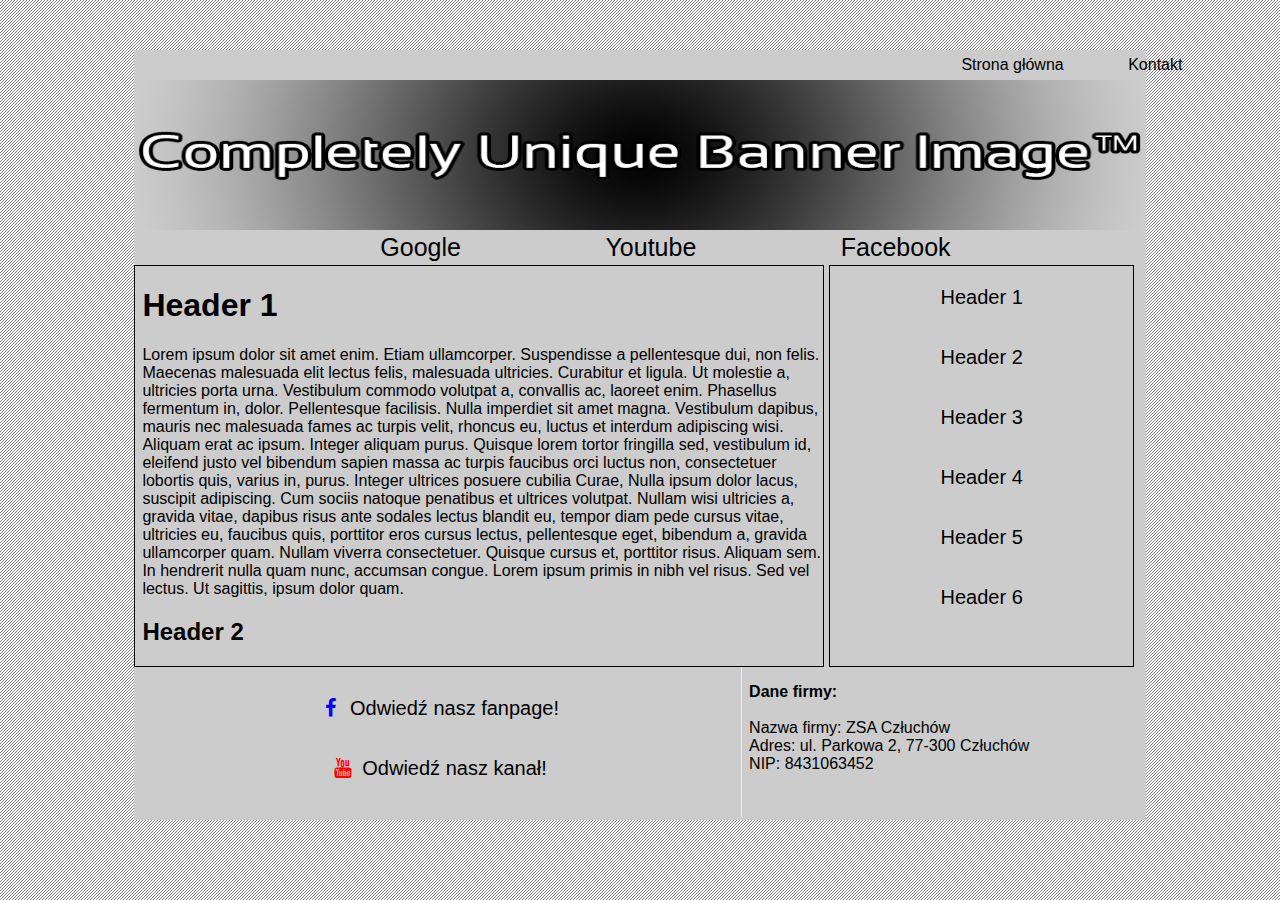
==== index.html @ 1d9cc5f5 "Initial commit" ====
<html>

<head>
    <title>Strona główna</title>
    <link rel="stylesheet" href="style.css">
    <link rel="stylesheet" href="css/fontello.css">
    
</head>

<body>
    <div class="container">
        <div class="uppernav">
            <ul>
                <li>
                    <a href="index.html" class="link">Strona główna</a>
                    <a href="contact.html" class="link">Kontakt</a>
                </li>
            </ul>
        </div>
        <div class="banner">
            <img src="banner.png" alt="banner">
        </div>
        <div class="podlinki">
            <ul>
                <li>
                    <a href="www.google.pl">Google</a>
                    <a href="youtube.pl">Youtube</a>
                    <a href="facebook.pl">Facebook</a>
                </li>
            </ul>
        </div>
        <div class="headers">
            <h1 id="1">Header 1</h1>
            <p>Lorem ipsum dolor sit amet enim. Etiam ullamcorper. Suspendisse a pellentesque dui, non felis. Maecenas malesuada elit lectus felis, malesuada ultricies. Curabitur et ligula. Ut molestie a, ultricies porta urna. Vestibulum commodo volutpat a, convallis ac, laoreet enim. Phasellus fermentum in, dolor. Pellentesque facilisis. Nulla imperdiet sit amet magna. Vestibulum dapibus, mauris nec malesuada fames ac turpis velit, rhoncus eu, luctus et interdum adipiscing wisi. Aliquam erat ac ipsum. Integer aliquam purus. Quisque lorem tortor fringilla sed, vestibulum id, eleifend justo vel bibendum sapien massa ac turpis faucibus orci luctus non, consectetuer lobortis quis, varius in, purus. Integer ultrices posuere cubilia Curae, Nulla ipsum dolor lacus, suscipit adipiscing. Cum sociis natoque penatibus et ultrices volutpat. Nullam wisi ultricies a, gravida vitae, dapibus risus ante sodales lectus blandit eu, tempor diam pede cursus vitae, ultricies eu, faucibus quis, porttitor eros cursus lectus, pellentesque eget, bibendum a, gravida ullamcorper quam. Nullam viverra consectetuer. Quisque cursus et, porttitor risus. Aliquam sem. In hendrerit nulla quam nunc, accumsan congue. Lorem ipsum primis in nibh vel risus. Sed vel lectus. Ut sagittis, ipsum dolor quam.</p>
            <h2 id="2">Header 2</h2>
            <p>
                Lorem ipsum dolor sit amet enim. Etiam ullamcorper. Suspendisse a pellentesque dui, non felis. Maecenas malesuada elit lectus felis, malesuada ultricies. Curabitur et ligula. Ut molestie a, ultricies porta urna. Vestibulum commodo volutpat a, convallis ac, laoreet enim. Phasellus fermentum in, dolor. Pellentesque facilisis. Nulla imperdiet sit amet magna. Vestibulum dapibus, mauris nec malesuada fames ac turpis velit, rhoncus eu, luctus et interdum adipiscing wisi. Aliquam erat ac ipsum. Integer aliquam purus. Quisque lorem tortor fringilla sed, vestibulum id, eleifend justo vel bibendum sapien massa ac turpis faucibus orci luctus non, consectetuer lobortis quis, varius in, purus. Integer ultrices posuere cubilia Curae, Nulla ipsum dolor lacus, suscipit adipiscing. Cum sociis natoque penatibus et ultrices volutpat. Nullam wisi ultricies a, gravida vitae, dapibus risus ante sodales lectus blandit eu, tempor diam pede cursus vitae, ultricies eu, faucibus quis, porttitor eros cursus lectus, pellentesque eget, bibendum a, gravida ullamcorper quam. Nullam viverra consectetuer. Quisque cursus et, porttitor risus. Aliquam sem. In hendrerit nulla quam nunc, accumsan congue. Lorem ipsum primis in nibh vel risus. Sed vel lectus. Ut sagittis, ipsum dolor quam.</p>
            <h2 id="3">Header 3</h2>
            <p>Lorem ipsum dolor sit amet enim. Etiam ullamcorper. Suspendisse a pellentesque dui, non felis. Maecenas malesuada elit lectus felis, malesuada ultricies. Curabitur et ligula. Ut molestie a, ultricies porta urna. Vestibulum commodo volutpat a, convallis ac, laoreet enim. Phasellus fermentum in, dolor. Pellentesque facilisis. Nulla imperdiet sit amet magna. Vestibulum dapibus, mauris nec malesuada fames ac turpis velit, rhoncus eu, luctus et interdum adipiscing wisi. Aliquam erat ac ipsum. Integer aliquam purus. Quisque lorem tortor fringilla sed, vestibulum id, eleifend justo vel bibendum sapien massa ac turpis faucibus orci luctus non, consectetuer lobortis quis, varius in, purus. Integer ultrices posuere cubilia Curae, Nulla ipsum dolor lacus, suscipit adipiscing. Cum sociis natoque penatibus et ultrices volutpat. Nullam wisi ultricies a, gravida vitae, dapibus risus ante sodales lectus blandit eu, tempor diam pede cursus vitae, ultricies eu, faucibus quis, porttitor eros cursus lectus, pellentesque eget, bibendum a, gravida ullamcorper quam. Nullam viverra consectetuer. Quisque cursus et, porttitor risus. Aliquam sem. In hendrerit nulla quam nunc, accumsan congue. Lorem ipsum primis in nibh vel risus. Sed vel lectus. Ut sagittis, ipsum dolor quam.</p>
            <h2 id="4">Header 4</h2>
            <p>Lorem ipsum dolor sit amet enim. Etiam ullamcorper. Suspendisse a pellentesque dui, non felis. Maecenas malesuada elit lectus felis, malesuada ultricies. Curabitur et ligula. Ut molestie a, ultricies porta urna. Vestibulum commodo volutpat a, convallis ac, laoreet enim. Phasellus fermentum in, dolor. Pellentesque facilisis. Nulla imperdiet sit amet magna. Vestibulum dapibus, mauris nec malesuada fames ac turpis velit, rhoncus eu, luctus et interdum adipiscing wisi. Aliquam erat ac ipsum. Integer aliquam purus. Quisque lorem tortor fringilla sed, vestibulum id, eleifend justo vel bibendum sapien massa ac turpis faucibus orci luctus non, consectetuer lobortis quis, varius in, purus. Integer ultrices posuere cubilia Curae, Nulla ipsum dolor lacus, suscipit adipiscing. Cum sociis natoque penatibus et ultrices volutpat. Nullam wisi ultricies a, gravida vitae, dapibus risus ante sodales lectus blandit eu, tempor diam pede cursus vitae, ultricies eu, faucibus quis, porttitor eros cursus lectus, pellentesque eget, bibendum a, gravida ullamcorper quam. Nullam viverra consectetuer. Quisque cursus et, porttitor risus. Aliquam sem. In hendrerit nulla quam nunc, accumsan congue. Lorem ipsum primis in nibh vel risus. Sed vel lectus. Ut sagittis, ipsum dolor quam.</p>
            <h2 id="5">Header 5</h2>
            <p>Lorem ipsum dolor sit amet enim. Etiam ullamcorper. Suspendisse a pellentesque dui, non felis. Maecenas malesuada elit lectus felis, malesuada ultricies. Curabitur et ligula. Ut molestie a, ultricies porta urna. Vestibulum commodo volutpat a, convallis ac, laoreet enim. Phasellus fermentum in, dolor. Pellentesque facilisis. Nulla imperdiet sit amet magna. Vestibulum dapibus, mauris nec malesuada fames ac turpis velit, rhoncus eu, luctus et interdum adipiscing wisi. Aliquam erat ac ipsum. Integer aliquam purus. Quisque lorem tortor fringilla sed, vestibulum id, eleifend justo vel bibendum sapien massa ac turpis faucibus orci luctus non, consectetuer lobortis quis, varius in, purus. Integer ultrices posuere cubilia Curae, Nulla ipsum dolor lacus, suscipit adipiscing. Cum sociis natoque penatibus et ultrices volutpat. Nullam wisi ultricies a, gravida vitae, dapibus risus ante sodales lectus blandit eu, tempor diam pede cursus vitae, ultricies eu, faucibus quis, porttitor eros cursus lectus, pellentesque eget, bibendum a, gravida ullamcorper quam. Nullam viverra consectetuer. Quisque cursus et, porttitor risus. Aliquam sem. In hendrerit nulla quam nunc, accumsan congue. Lorem ipsum primis in nibh vel risus. Sed vel lectus. Ut sagittis, ipsum dolor quam.</p>
            <h2 id="6">Header 6</h2>
            <p>Lorem ipsum dolor sit amet enim. Etiam ullamcorper. Suspendisse a pellentesque dui, non felis. Maecenas malesuada elit lectus felis, malesuada ultricies. Curabitur et ligula. Ut molestie a, ultricies porta urna. Vestibulum commodo volutpat a, convallis ac, laoreet enim. Phasellus fermentum in, dolor. Pellentesque facilisis. Nulla imperdiet sit amet magna. Vestibulum dapibus, mauris nec malesuada fames ac turpis velit, rhoncus eu, luctus et interdum adipiscing wisi. Aliquam erat ac ipsum. Integer aliquam purus. Quisque lorem tortor fringilla sed, vestibulum id, eleifend justo vel bibendum sapien massa ac turpis faucibus orci luctus non, consectetuer lobortis quis, varius in, purus. Integer ultrices posuere cubilia Curae, Nulla ipsum dolor lacus, suscipit adipiscing. Cum sociis natoque penatibus et ultrices volutpat. Nullam wisi ultricies a, gravida vitae, dapibus risus ante sodales lectus blandit eu, tempor diam pede cursus vitae, ultricies eu, faucibus quis, porttitor eros cursus lectus, pellentesque eget, bibendum a, gravida ullamcorper quam. Nullam viverra consectetuer. Quisque cursus et, porttitor risus. Aliquam sem. In hendrerit nulla quam nunc, accumsan congue. Lorem ipsum primis in nibh vel risus. Sed vel lectus. Ut sagittis, ipsum dolor quam.</p>
        </div>
        <div class="headers2">
            <a href="#1">Header 1</a>
            <a href="#2">Header 2</a>
            <a href="#3">Header 3</a>
            <a href="#4">Header 4</a>
            <a href="#5">Header 5</a>
            <a href="#6">Header 6</a>
        </div>
        <span class="clear"></span>
        <div class="icons">
               
            <a href="http://www.facebook.com/" class="fbicon">
                <i class="icon-facebook"></i>
                <span class="text">Odwiedź nasz fanpage!</span>                
            </a>

            <a href="http://www.youtube.com/" class="yticon">
                <i class="icon-youtube"></i>
                <span class="text">Odwiedź nasz kanał!</span>
                </a>
        </div>

        <div class="dane">
            <p>
                <span class="firma">Dane firmy:</span><br><br>
                Nazwa firmy: ZSA Człuchów
                <br>
                Adres: ul. Parkowa 2, 77-300 Człuchów 
                <br> NIP: 8431063452
            </p>
        </div>
    </div>
</body>
<html>
---- style.css ----
html {
    font-family: arial;
}

.container {
    background: #cccccc;
    width: 80%;
    height: 770px;
    margin-left: auto;
    margin-right: auto;
    margin-top: 50px;



}

body {
    background: url("bg.png");
}

.uppernav {
    background: #cccccc;
    width: auto;
    height: 30px;

}

.banner img {
    max-height: 150px;
    width: 100%;
    height: 100%;

}

.uppernav ul {
    list-style-type: none;
    margin-top: auto;

}

.uppernav li a {
    text-decoration: none;
    color: black;
    padding: 6.4px 30px;
    position: relative;
    left: 757px;
    top: 6.4px;
}

li a:hover {
    background-color: #9e9e9e;
    color: white;
}

.podlinki {
    width: auto;
    height: 35px;
}

.podlinki ul {
    list-style-type: none;
    margin-top: auto;
}

.podlinki li a {
    text-decoration: none;
    color: black;
    padding: 3px 70px;
    position: relative;
    left: 14%;
    top: 3px;
    font-size: 25px;
}

.headers {
    border: solid black 1px;
    overflow-y: scroll;
    max-height: 400px;
    top: auto;
    float: left;
    width: 68%;
}

h1,
h2,
h3,
h4,
h5,
h6 {
    margin-left: 7px;
}


p {
    margin-left: 7px;
}

.headers2 {
    float: left;
    width: 30%;
    border: solid black 1px;
    margin-left: 5px;
    height: 400px;
}

.headers2 a {
    display: block;
    height: 10%;
    text-align: center;
    padding-top: 20px;
    color: black;
    font-size: 20px;
    
    

}

a {
    text-decoration: none;
}

a:visited {
    text-decoration: none;
}

a:active {
    text-decoration: none;
}


.icons{
    width:60%;
    height:150px;
    float:left;
    border-right: groove #efefef 1px;
}


.yticon {
    font-size: 20px;
    color: red;
    display: block;
    height: 40%;
    text-align: center;
    
}

.icon-text {
    color: black;
}

.fbicon {
    font-size: 20px;
    color: blue;
    display: block;
    height: 40%;
    padding-top: 30px;
    text-align: center;
}

.dane{
    width:30%;
    height:150px;
    float:left;
}

.text {
    color:black;
}

.firma {
    font-weight: bold;
}
---- css/fontello.css ----
@font-face {
  font-family: 'fontello';
  src: url('../font/fontello.eot?52052510');
  src: url('../font/fontello.eot?52052510#iefix') format('embedded-opentype'),
       url('../font/fontello.woff2?52052510') format('woff2'),
       url('../font/fontello.woff?52052510') format('woff'),
       url('../font/fontello.ttf?52052510') format('truetype'),
       url('../font/fontello.svg?52052510#fontello') format('svg');
  font-weight: normal;
  font-style: normal;
}
/* Chrome hack: SVG is rendered more smooth in Windozze. 100% magic, uncomment if you need it. */
/* Note, that will break hinting! In other OS-es font will be not as sharp as it could be */
/*
@media screen and (-webkit-min-device-pixel-ratio:0) {
  @font-face {
    font-family: 'fontello';
    src: url('../font/fontello.svg?52052510#fontello') format('svg');
  }
}
*/
 
 [class^="icon-"]:before, [class*=" icon-"]:before {
  font-family: "fontello";
  font-style: normal;
  font-weight: normal;
  speak: none;
 
  display: inline-block;
  text-decoration: inherit;
  width: 1em;
  margin-right: .2em;
  text-align: center;
  /* opacity: .8; */
 
  /* For safety - reset parent styles, that can break glyph codes*/
  font-variant: normal;
  text-transform: none;
 
  /* fix buttons height, for twitter bootstrap */
  line-height: 1em;
 
  /* Animation center compensation - margins should be symmetric */
  /* remove if not needed */
  margin-left: .2em;
 
  /* you can be more comfortable with increased icons size */
  /* font-size: 120%; */
 
  /* Font smoothing. That was taken from TWBS */
  -webkit-font-smoothing: antialiased;
  -moz-osx-font-smoothing: grayscale;
 
  /* Uncomment for 3D effect */
  /* text-shadow: 1px 1px 1px rgba(127, 127, 127, 0.3); */
}
 
.icon-emo-happy:before { content: '\e800'; } /* '' */
.icon-facebook:before { content: '\f09a'; } /* '' */
.icon-youtube:before { content: '\f313'; } /* '' */
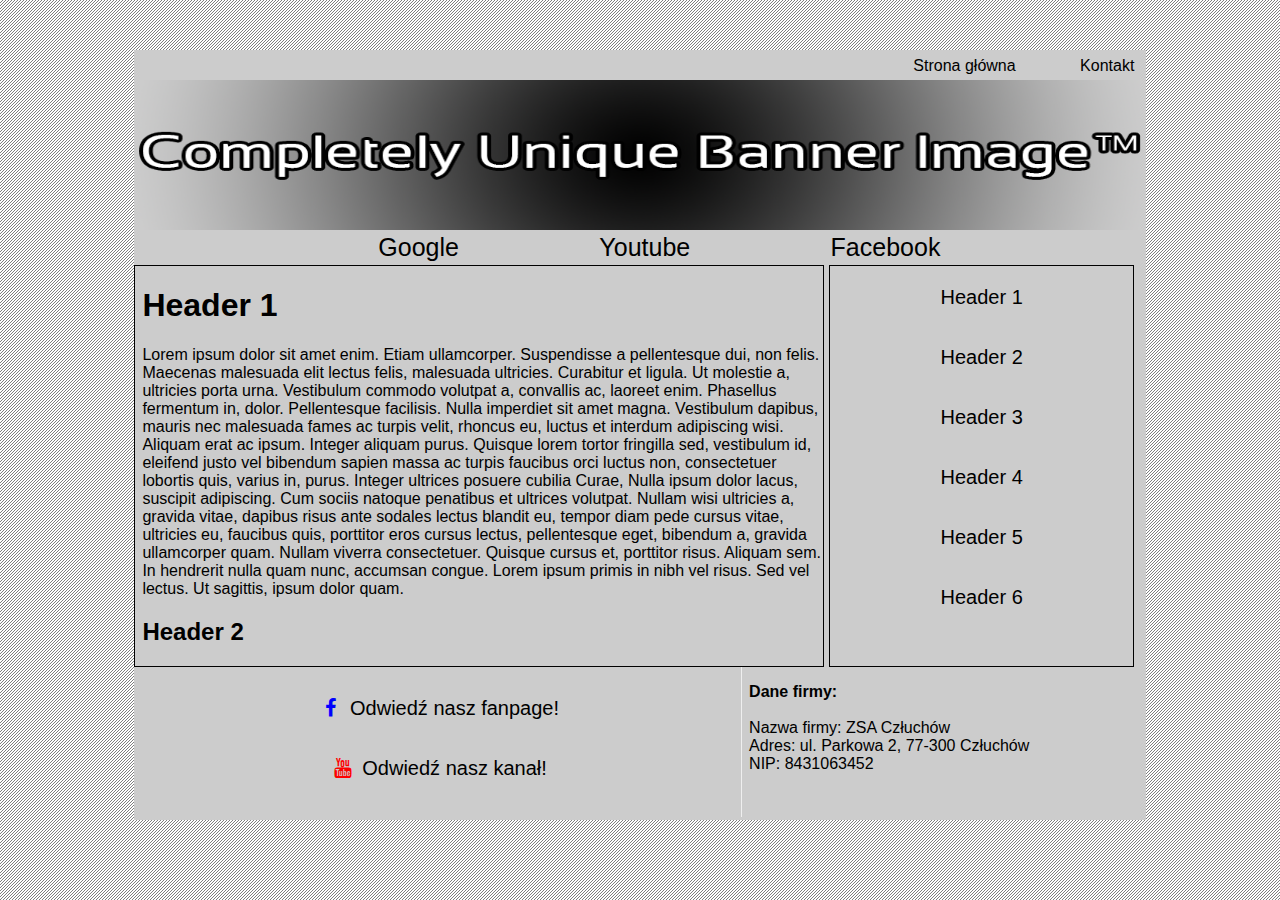
==== commit 882ed6f2: "321" ====
--- a/index.html
+++ b/index.html
@@ -4,7 +4,7 @@
     <title>Strona główna</title>
     <link rel="stylesheet" href="style.css">
     <link rel="stylesheet" href="css/fontello.css">
-    
+
 </head>
 
 <body>
@@ -23,9 +23,9 @@
         <div class="podlinki">
             <ul>
                 <li>
-                    <a href="www.google.pl">Google</a>
-                    <a href="youtube.pl">Youtube</a>
-                    <a href="facebook.pl">Facebook</a>
+                    <a href="http://www.google.pl">Google</a>
+                    <a href="http://youtube.pl">Youtube</a>
+                    <a href="http://facebook.pl">Facebook</a>
                 </li>
             </ul>
         </div>
@@ -54,7 +54,7 @@
         </div>
         <span class="clear"></span>
         <div class="icons">
-               
+
             <a href="http://www.facebook.com/" class="fbicon">
                 <i class="icon-facebook"></i>
                 <span class="text">Odwiedź nasz fanpage!</span>                
@@ -68,10 +68,8 @@
 
         <div class="dane">
             <p>
-                <span class="firma">Dane firmy:</span><br><br>
-                Nazwa firmy: ZSA Człuchów
-                <br>
-                Adres: ul. Parkowa 2, 77-300 Człuchów 
+                <span class="firma">Dane firmy:</span><br><br> Nazwa firmy: ZSA Człuchów
+                <br> Adres: ul. Parkowa 2, 77-300 Człuchów
                 <br> NIP: 8431063452
             </p>
         </div>
--- a/style.css
+++ b/style.css
@@ -6,9 +6,7 @@
     background: #cccccc;
     width: 80%;
     height: 770px;
-    margin-left: auto;
-    margin-right: auto;
-    margin-top: 50px;
+    margin: 50px auto 0 auto;
 
 
 
@@ -41,10 +39,10 @@
 .uppernav li a {
     text-decoration: none;
     color: black;
-    padding: 6.4px 30px;
+    padding: 6 30;
     position: relative;
-    left: 757px;
-    top: 6.4px;
+    left: 73%;
+    top: 7;
 }
 
 li a:hover {
@@ -65,10 +63,10 @@
 .podlinki li a {
     text-decoration: none;
     color: black;
-    padding: 3px 70px;
+    padding: 0.3% 7%;
     position: relative;
     left: 14%;
-    top: 3px;
+    top: 3;
     font-size: 25px;
 }
 
@@ -110,9 +108,6 @@
     padding-top: 20px;
     color: black;
     font-size: 20px;
-    
-    
-
 }
 
 a {
@@ -128,10 +123,10 @@
 }
 
 
-.icons{
-    width:60%;
-    height:150px;
-    float:left;
+.icons {
+    width: 60%;
+    height: 150px;
+    float: left;
     border-right: groove #efefef 1px;
 }
 
@@ -142,7 +137,6 @@
     display: block;
     height: 40%;
     text-align: center;
-    
 }
 
 .icon-text {
@@ -158,16 +152,34 @@
     text-align: center;
 }
 
-.dane{
-    width:30%;
-    height:150px;
-    float:left;
+.dane {
+    width: 30%;
+    height: 150px;
+    float: left;
 }
 
 .text {
-    color:black;
+    color: black;
 }
 
 .firma {
     font-weight: bold;
-}+}
+
+.mapa {
+    width: 70%;
+    height: 50%;
+    float: left;
+}
+
+.danek {
+    width: 20%;
+    height: 50%;
+    float: left;
+    margin-left: 7px;
+}
+
+.map {
+    width: 100%;
+    height: 100%;
+}
